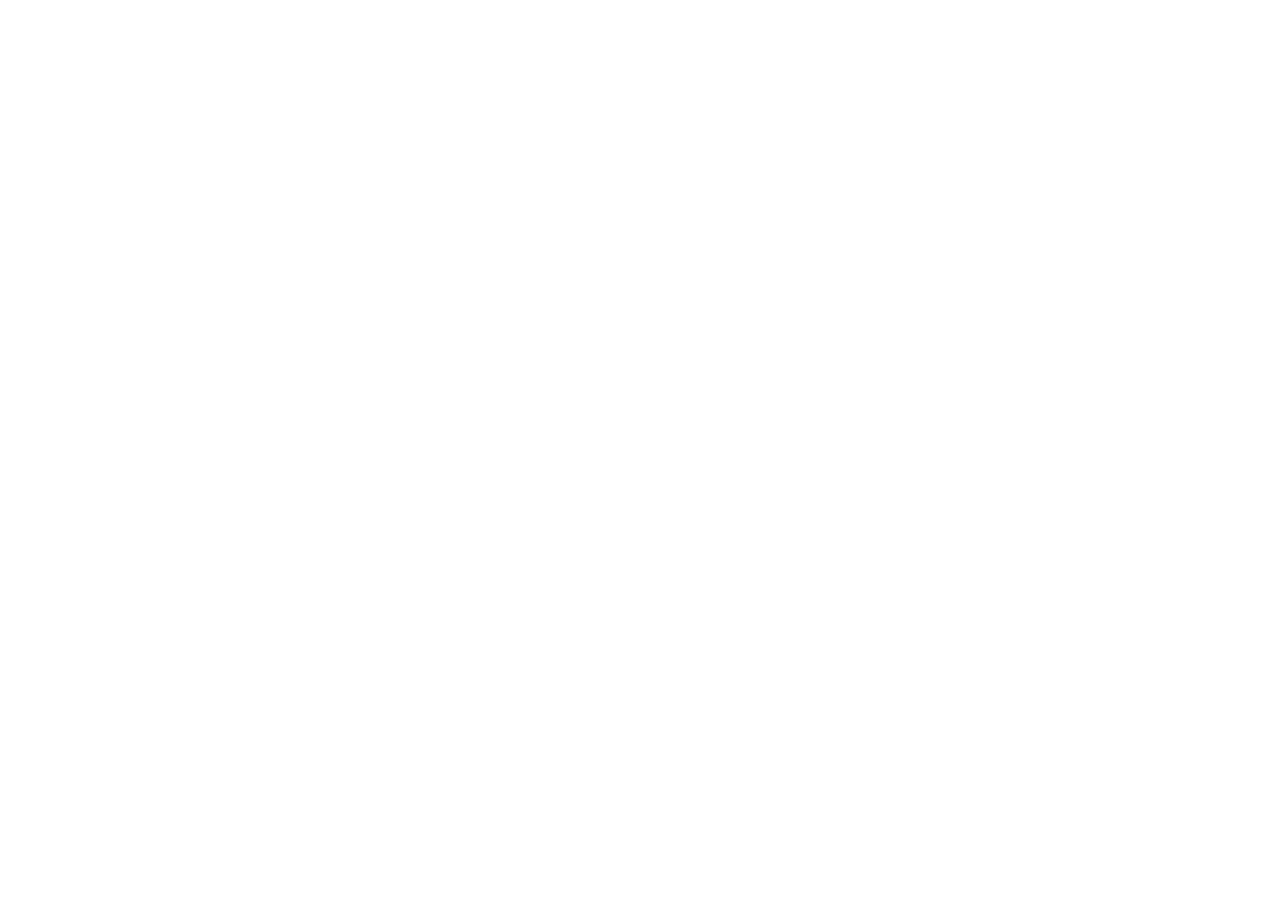
==== docs/index.html @ 39a63e46 "docs agregado" ====
<!doctype html><html lang="en"><head><meta charset="utf-8"/><link rel="icon" href="/favicon.ico"/><meta name="viewport" content="width=device-width,initial-scale=1"/><meta name="theme-color" content="#000000"/><meta name="description" content="Web site created using create-react-app"/><link rel="apple-touch-icon" href="/logo192.png"/><link rel="manifest" href="/manifest.json"/><link rel="stylesheet" href="https://cdnjs.cloudflare.com/ajax/libs/animate.css/4.0.0/animate.min.css"/><title>GiftExpertApp</title><link href="/static/css/main.b30116db.chunk.css" rel="stylesheet"></head><body><noscript>You need to enable JavaScript to run this app.</noscript><div id="root"></div><script>!function(e){function r(r){for(var n,p,f=r[0],i=r[1],l=r[2],c=0,s=[];c<f.length;c++)p=f[c],Object.prototype.hasOwnProperty.call(o,p)&&o[p]&&s.push(o[p][0]),o[p]=0;for(n in i)Object.prototype.hasOwnProperty.call(i,n)&&(e[n]=i[n]);for(a&&a(r);s.length;)s.shift()();return u.push.apply(u,l||[]),t()}function t(){for(var e,r=0;r<u.length;r++){for(var t=u[r],n=!0,f=1;f<t.length;f++){var i=t[f];0!==o[i]&&(n=!1)}n&&(u.splice(r--,1),e=p(p.s=t[0]))}return e}var n={},o={1:0},u=[];function p(r){if(n[r])return n[r].exports;var t=n[r]={i:r,l:!1,exports:{}};return e[r].call(t.exports,t,t.exports,p),t.l=!0,t.exports}p.m=e,p.c=n,p.d=function(e,r,t){p.o(e,r)||Object.defineProperty(e,r,{enumerable:!0,get:t})},p.r=function(e){"undefined"!=typeof Symbol&&Symbol.toStringTag&&Object.defineProperty(e,Symbol.toStringTag,{value:"Module"}),Object.defineProperty(e,"__esModule",{value:!0})},p.t=function(e,r){if(1&r&&(e=p(e)),8&r)return e;if(4&r&&"object"==typeof e&&e&&e.__esModule)return e;var t=Object.create(null);if(p.r(t),Object.defineProperty(t,"default",{enumerable:!0,value:e}),2&r&&"string"!=typeof e)for(var n in e)p.d(t,n,function(r){return e[r]}.bind(null,n));return t},p.n=function(e){var r=e&&e.__esModule?function(){return e.default}:function(){return e};return p.d(r,"a",r),r},p.o=function(e,r){return Object.prototype.hasOwnProperty.call(e,r)},p.p="/";var f=this["webpackJsonpgif-expert-app"]=this["webpackJsonpgif-expert-app"]||[],i=f.push.bind(f);f.push=r,f=f.slice();for(var l=0;l<f.length;l++)r(f[l]);var a=i;t()}([])</script><script src="/static/js/2.8249eaeb.chunk.js"></script><script src="/static/js/main.b48a7c6f.chunk.js"></script></body></html>
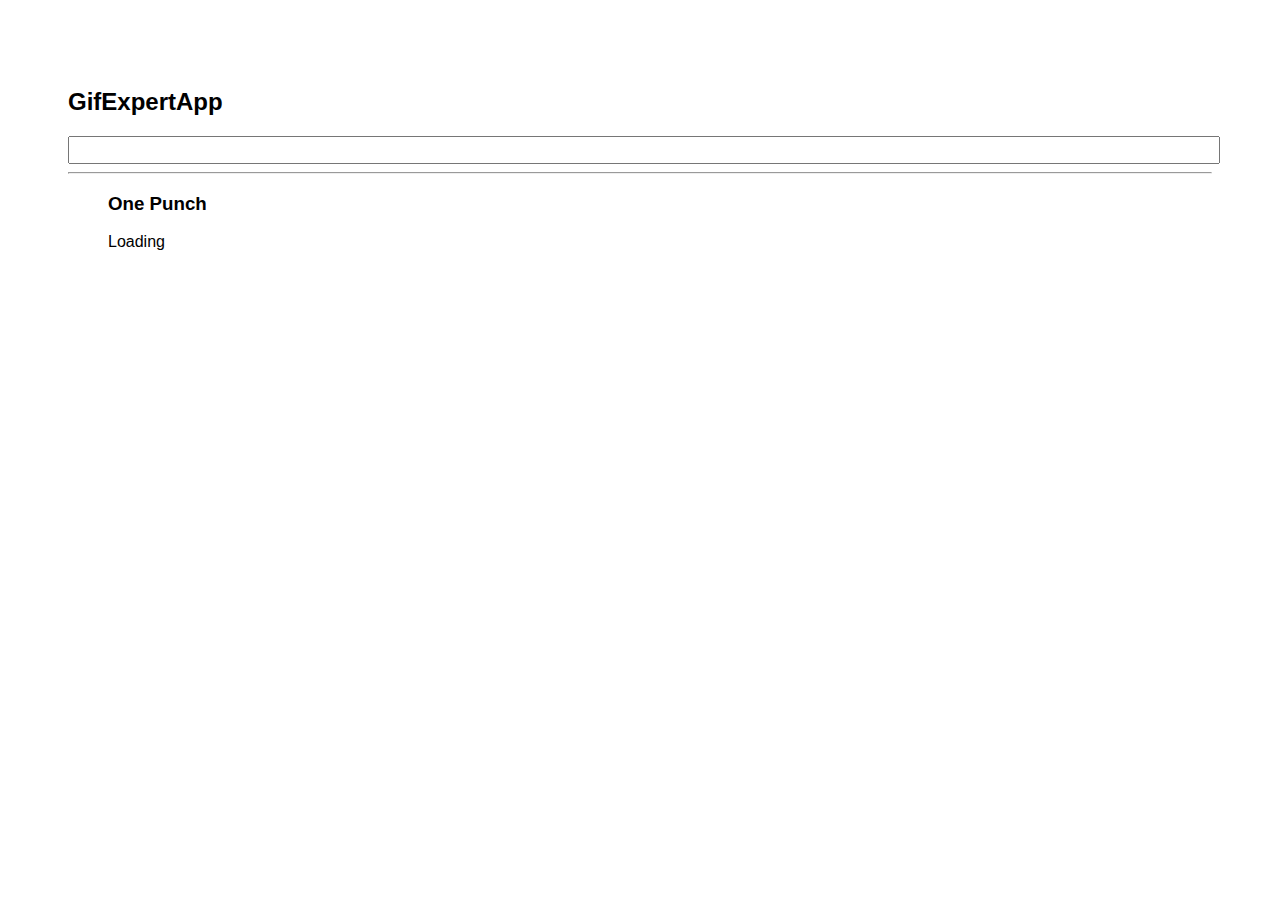
==== commit 65120220: "index.html actualizado" ====
--- a/docs/index.html
+++ b/docs/index.html
@@ -1 +1,24 @@
-<!doctype html><html lang="en"><head><meta charset="utf-8"/><link rel="icon" href="/favicon.ico"/><meta name="viewport" content="width=device-width,initial-scale=1"/><meta name="theme-color" content="#000000"/><meta name="description" content="Web site created using create-react-app"/><link rel="apple-touch-icon" href="/logo192.png"/><link rel="manifest" href="/manifest.json"/><link rel="stylesheet" href="https://cdnjs.cloudflare.com/ajax/libs/animate.css/4.0.0/animate.min.css"/><title>GiftExpertApp</title><link href="/static/css/main.b30116db.chunk.css" rel="stylesheet"></head><body><noscript>You need to enable JavaScript to run this app.</noscript><div id="root"></div><script>!function(e){function r(r){for(var n,p,f=r[0],i=r[1],l=r[2],c=0,s=[];c<f.length;c++)p=f[c],Object.prototype.hasOwnProperty.call(o,p)&&o[p]&&s.push(o[p][0]),o[p]=0;for(n in i)Object.prototype.hasOwnProperty.call(i,n)&&(e[n]=i[n]);for(a&&a(r);s.length;)s.shift()();return u.push.apply(u,l||[]),t()}function t(){for(var e,r=0;r<u.length;r++){for(var t=u[r],n=!0,f=1;f<t.length;f++){var i=t[f];0!==o[i]&&(n=!1)}n&&(u.splice(r--,1),e=p(p.s=t[0]))}return e}var n={},o={1:0},u=[];function p(r){if(n[r])return n[r].exports;var t=n[r]={i:r,l:!1,exports:{}};return e[r].call(t.exports,t,t.exports,p),t.l=!0,t.exports}p.m=e,p.c=n,p.d=function(e,r,t){p.o(e,r)||Object.defineProperty(e,r,{enumerable:!0,get:t})},p.r=function(e){"undefined"!=typeof Symbol&&Symbol.toStringTag&&Object.defineProperty(e,Symbol.toStringTag,{value:"Module"}),Object.defineProperty(e,"__esModule",{value:!0})},p.t=function(e,r){if(1&r&&(e=p(e)),8&r)return e;if(4&r&&"object"==typeof e&&e&&e.__esModule)return e;var t=Object.create(null);if(p.r(t),Object.defineProperty(t,"default",{enumerable:!0,value:e}),2&r&&"string"!=typeof e)for(var n in e)p.d(t,n,function(r){return e[r]}.bind(null,n));return t},p.n=function(e){var r=e&&e.__esModule?function(){return e.default}:function(){return e};return p.d(r,"a",r),r},p.o=function(e,r){return Object.prototype.hasOwnProperty.call(e,r)},p.p="/";var f=this["webpackJsonpgif-expert-app"]=this["webpackJsonpgif-expert-app"]||[],i=f.push.bind(f);f.push=r,f=f.slice();for(var l=0;l<f.length;l++)r(f[l]);var a=i;t()}([])</script><script src="/static/js/2.8249eaeb.chunk.js"></script><script src="/static/js/main.b48a7c6f.chunk.js"></script></body></html>+<!doctype html>
+<html lang="en">
+
+<head>
+    <meta charset="utf-8" />
+    <link rel="icon" href="./favicon.ico" />
+    <meta name="viewport" content="width=device-width,initial-scale=1" />
+    <meta name="theme-color" content="#000000" />
+    <meta name="description" content="Web site created using create-react-app" />
+    <link rel="apple-touch-icon" href="./logo192.png" />
+    <link rel="manifest" href="./manifest.json" />
+    <link rel="stylesheet" href="https://cdnjs.cloudflare.com/ajax/libs/animate.css/4.0.0/animate.min.css" />
+    <title>GiftExpertApp</title>
+    <link href="./static/css/main.b30116db.chunk.css" rel="stylesheet">
+</head>
+
+<body><noscript>You need to enable JavaScript to run this app.</noscript>
+    <div id="root"></div>
+    <script>!function (e) { function r(r) { for (var n, p, f = r[0], i = r[1], l = r[2], c = 0, s = []; c < f.length; c++)p = f[c], Object.prototype.hasOwnProperty.call(o, p) && o[p] && s.push(o[p][0]), o[p] = 0; for (n in i) Object.prototype.hasOwnProperty.call(i, n) && (e[n] = i[n]); for (a && a(r); s.length;)s.shift()(); return u.push.apply(u, l || []), t() } function t() { for (var e, r = 0; r < u.length; r++) { for (var t = u[r], n = !0, f = 1; f < t.length; f++) { var i = t[f]; 0 !== o[i] && (n = !1) } n && (u.splice(r--, 1), e = p(p.s = t[0])) } return e } var n = {}, o = { 1: 0 }, u = []; function p(r) { if (n[r]) return n[r].exports; var t = n[r] = { i: r, l: !1, exports: {} }; return e[r].call(t.exports, t, t.exports, p), t.l = !0, t.exports } p.m = e, p.c = n, p.d = function (e, r, t) { p.o(e, r) || Object.defineProperty(e, r, { enumerable: !0, get: t }) }, p.r = function (e) { "undefined" != typeof Symbol && Symbol.toStringTag && Object.defineProperty(e, Symbol.toStringTag, { value: "Module" }), Object.defineProperty(e, "__esModule", { value: !0 }) }, p.t = function (e, r) { if (1 & r && (e = p(e)), 8 & r) return e; if (4 & r && "object" == typeof e && e && e.__esModule) return e; var t = Object.create(null); if (p.r(t), Object.defineProperty(t, "default", { enumerable: !0, value: e }), 2 & r && "string" != typeof e) for (var n in e) p.d(t, n, function (r) { return e[r] }.bind(null, n)); return t }, p.n = function (e) { var r = e && e.__esModule ? function () { return e.default } : function () { return e }; return p.d(r, "a", r), r }, p.o = function (e, r) { return Object.prototype.hasOwnProperty.call(e, r) }, p.p = "/"; var f = this["webpackJsonpgif-expert-app"] = this["webpackJsonpgif-expert-app"] || [], i = f.push.bind(f); f.push = r, f = f.slice(); for (var l = 0; l < f.length; l++)r(f[l]); var a = i; t() }([])</script>
+    <script src="./static/js/2.8249eaeb.chunk.js"></script>
+    <script src="./static/js/main.b48a7c6f.chunk.js"></script>
+</body>
+
+</html>--- a/docs/static/css/main.b30116db.chunk.css
+++ b/docs/static/css/main.b30116db.chunk.css
@@ -0,0 +1,2 @@
+*{font-family:Helvetica,Arial,sans-serif}body{padding:60px}input{color:grey;font-size:1.2rem;width:100%}.card-grid{display:flex;flex-direction:row;flex-wrap:wrap}.card{align-content:center;border:1px solid grey;border-radius:6px;margin-bottom:10px;margin-right:10px;overflow:hidden}.card p{padding:5px;text-align:center}.card img{max-height:170px}
+/*# sourceMappingURL=main.b30116db.chunk.css.map */